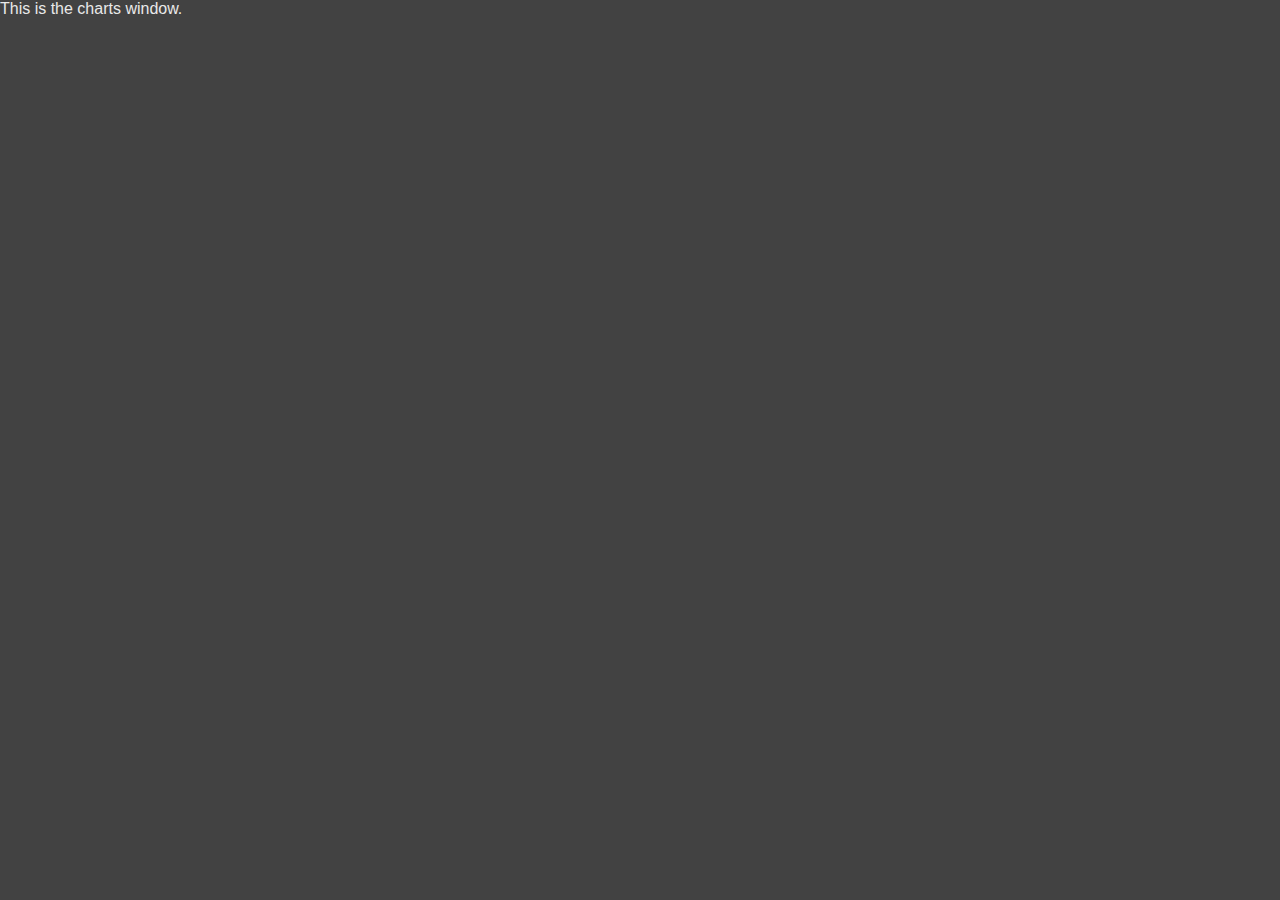
==== charts.html @ 0946cab4 "start adding charts functionality" ====
<!DOCTYPE html>
<html>
<head>
    <meta charset="utf-8">
    <title>Charts</title>
    <link href="charts.css" rel="stylesheet">
</head>
<body>
  
  <nav>
    <button class="btn" id="charts-close-button" title="Close">x</button>
  </nav>
 
  <section>This is the charts window.</section> 

  <script src="js/jquery.min.js"></script>
  <script src="js/charts.js"></script>
  <script src="js/highcharts.js"></script>
</body>
</html>
---- charts.css ----
body {
  margin: auto;
  background-color: rgb(66,66,66);
  color: rgb(233,233,233);
  font-family: Arial, sans-serif;
}

nav {
  float:right;
  width: 20px;
  height: 40px;
  padding: 0 1px 0 1px;
  font-weight: bold;
  opacity: 0;
  -webkit-transition: all 0.3s ease-in-out;
  z-index:2;
}

nav:hover {
  opacity: 1;
}

#charts-close-button {
  float: right;
  width: 18px;
  height: 18px;
  padding: 0 1px 0 1px;
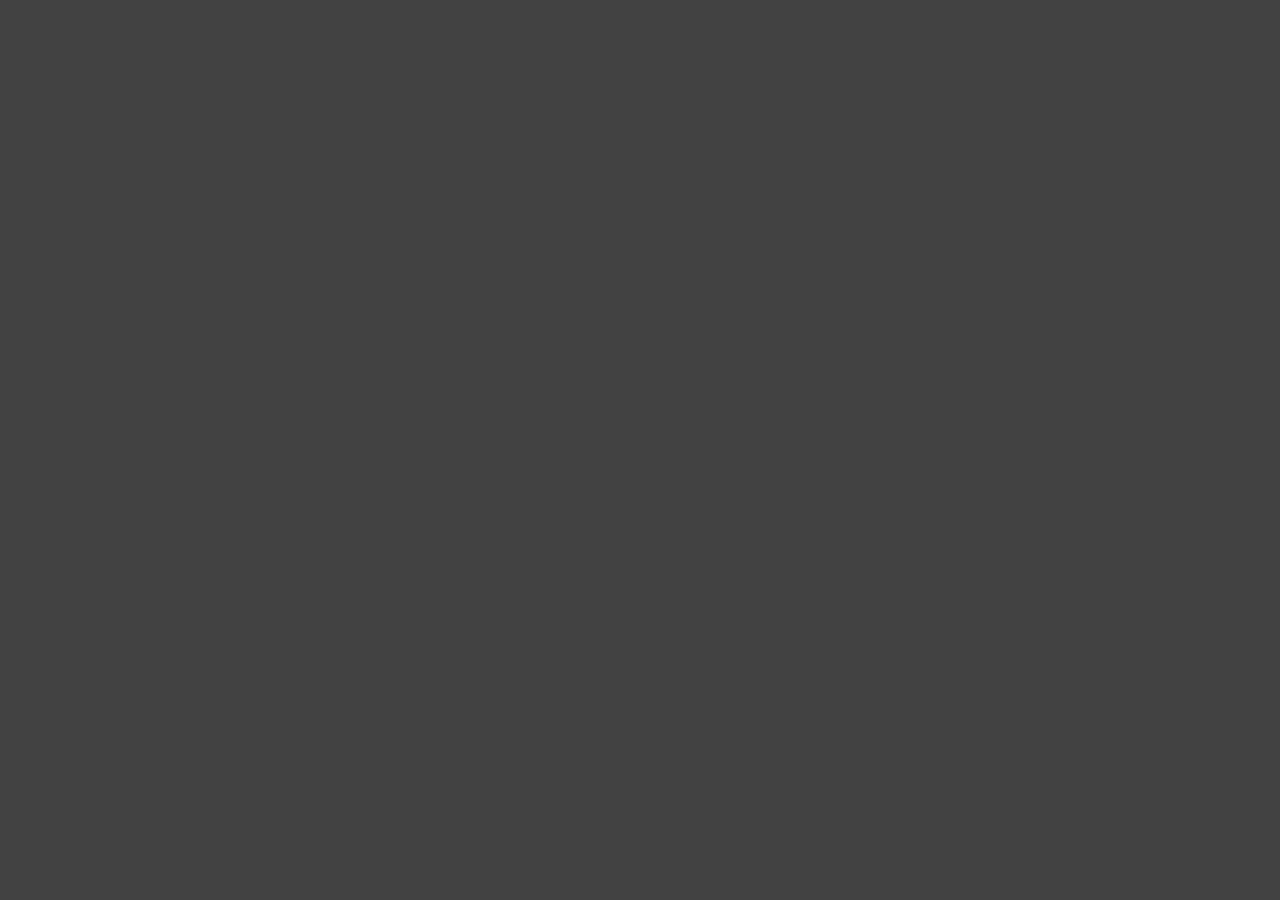
==== commit c8e9f437: "getting somewhere on charts" ====
--- a/charts.html
+++ b/charts.html
@@ -11,7 +11,7 @@
     <button class="btn" id="charts-close-button" title="Close">x</button>
   </nav>
  
-  <section>This is the charts window.</section> 
+  <section id="container"></section>
 
   <script src="js/jquery.min.js"></script>
   <script src="js/charts.js"></script>
--- a/charts.css
+++ b/charts.css
@@ -25,3 +25,11 @@
   width: 18px;
   height: 18px;
   padding: 0 1px 0 1px;
+}
+
+#container {
+  margin:auto;
+  width:90%;
+  height:99%;
+  padding: 25px 5px 5px 5px;
+}
